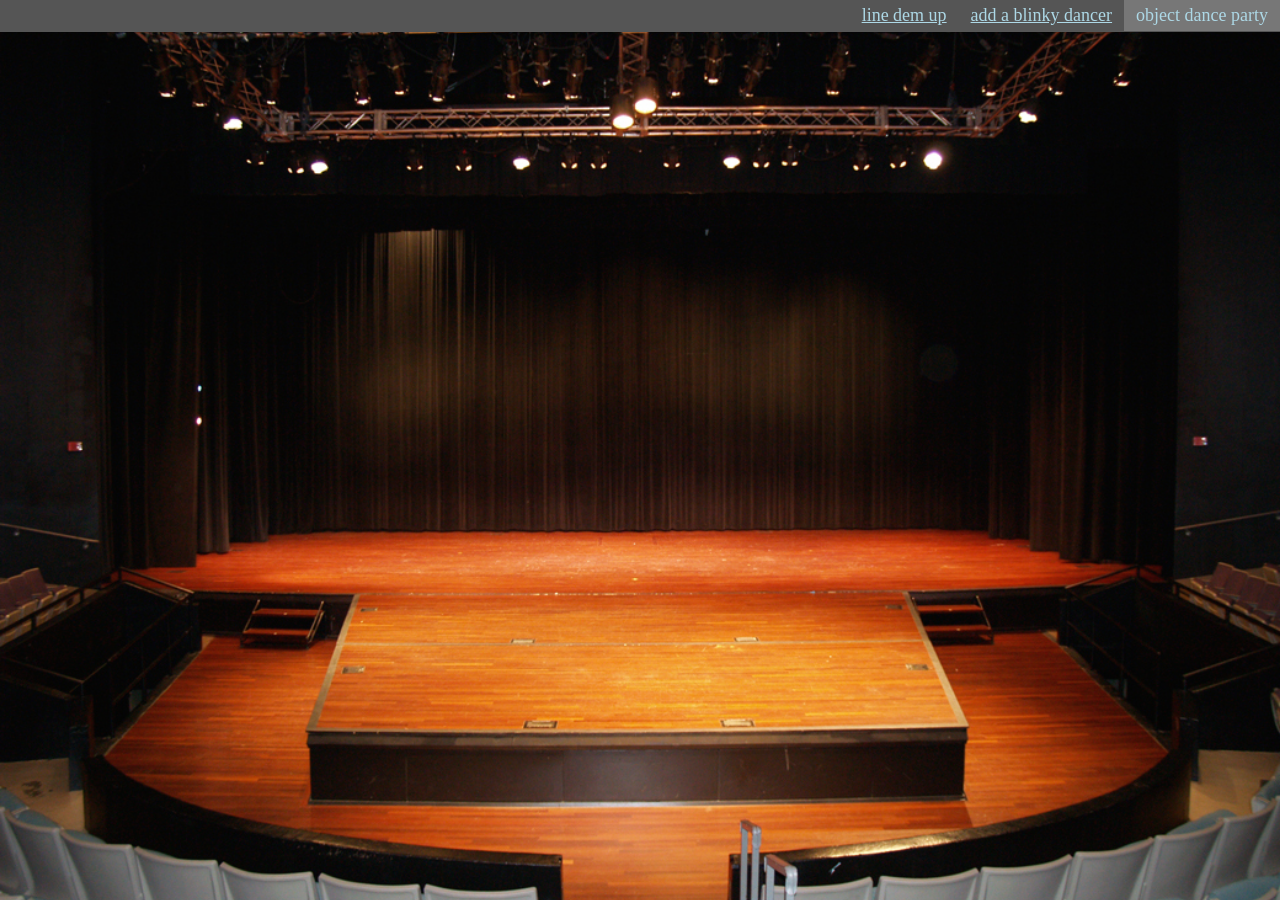
==== dancefloor.html @ 616343f5 "added pokemon images" ====
<!DOCTYPE html>
<html>
  <head>
    <title>Object Dance Party</title>
    <link rel="stylesheet" type="text/css" href="styles.css" />
    <script src="lib/jquery.js"></script>
    <script src="src/dancer.js"></script>
    <script src="src/blinkyDancer.js"></script>
  </head>
  <body>
    <div class="topbar">
      <span class="title">object dance party</span>
      <a href="#" class="addDancerButton" data-dancer-maker-function-name="makeBlinkyDancer">
      add a blinky dancer</a>
      <a href="#" class="lineUp">line dem up</a>
    </div>

  <div class="dancefloor">


  </div>
    <script src="src/init.js"></script>
  </body>
</html>
---- styles.css ----
body, html{
  height:100%;
  background: url(img/stage.jpg) no-repeat center center fixed;
  -webkit-background-size: cover;
  -moz-background-size: cover;
  -o-background-size: cover;
  background-size: cover;
}
body{
  margin: 0px;
  background-color:#444;
  font-size: 18px;
}
body, a:link, a:visited, a:active{
  color: lightblue;
}
.title, .addDancerButton, .lineUp{
  padding:5px 12px;
  float:right;
}

.topbar{
  height:32px;
  background-color: #555;
}
.title{
  background-color: #777;
}

.dancefloor{

}
.dancefloor span{
  position: absolute;
  width: 50px;
  height: 50px;
}


.dancer0{
  content: url(img/snorlax.gif);
}
.dancer1{
 content: url(img/arcanine.gif);
}
.dancer2{
  content: url(img/bellsprout.gif);
}
.dancer3{
  content: url(img/charizard.gif);
}
.dancer4{
  content: url(img/dragonite.gif);
}
.dancer5{
 content: url(img/eevee.gif);
}
.dancer6{
  content: url(img/gengar.gif);
}
.dancer7{
  content: url(img/koffing.gif);
}
.dancer8{
  content: url(img/poliwrath.gif);
}
.dancer9{
 content: url(img/scyther.gif);
}
.dancer10{
  content: url(img/tyhposion.gif);
}
.dancer11{
  content: url(img/mew.gif);
}
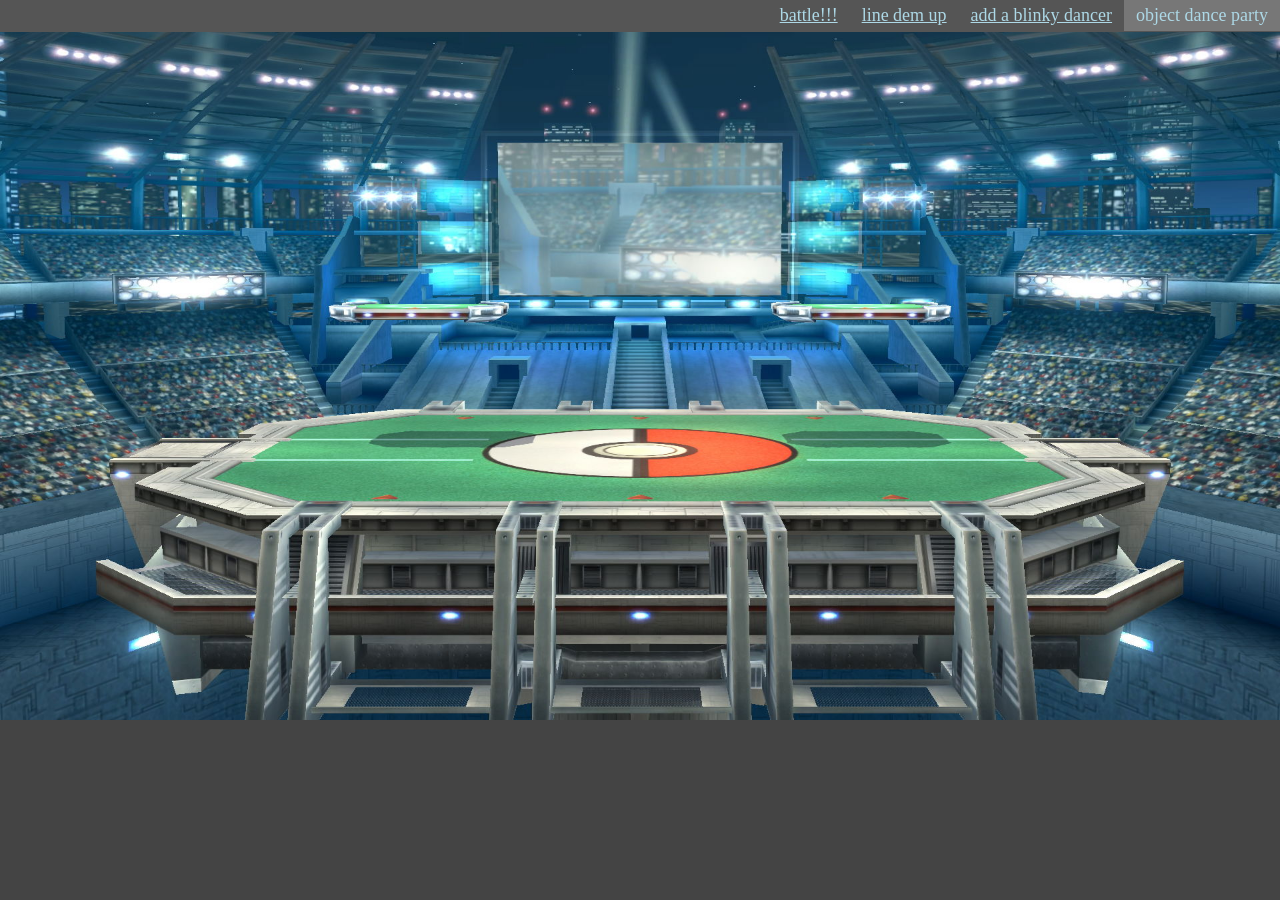
==== commit 50b9afd6: "added some movement options" ====
--- a/dancefloor.html
+++ b/dancefloor.html
@@ -13,6 +13,7 @@
       <a href="#" class="addDancerButton" data-dancer-maker-function-name="makeBlinkyDancer">
       add a blinky dancer</a>
       <a href="#" class="lineUp">line dem up</a>
+      <a href="#" class="battle">battle!!!</a>
     </div>
 
   <div class="dancefloor">
--- a/styles.css
+++ b/styles.css
@@ -1,10 +1,7 @@
 body, html{
   height:100%;
-  background: url(img/stage.jpg) no-repeat center center fixed;
-  -webkit-background-size: cover;
-  -moz-background-size: cover;
-  -o-background-size: cover;
-  background-size: cover;
+  background: url(img/pokemonStadium.jpg) top left no-repeat; background-attachment:fixed;
+  background-size: 1280px, 720px;
 }
 body{
   margin: 0px;
@@ -14,7 +11,7 @@
 body, a:link, a:visited, a:active{
   color: lightblue;
 }
-.title, .addDancerButton, .lineUp{
+.title, .addDancerButton, .lineUp, .battle{
   padding:5px 12px;
   float:right;
 }
@@ -68,7 +65,7 @@
  content: url(img/scyther.gif);
 }
 .dancer10{
-  content: url(img/tyhposion.gif);
+  content: url(img/typhosion.gif);
 }
 .dancer11{
   content: url(img/mew.gif);
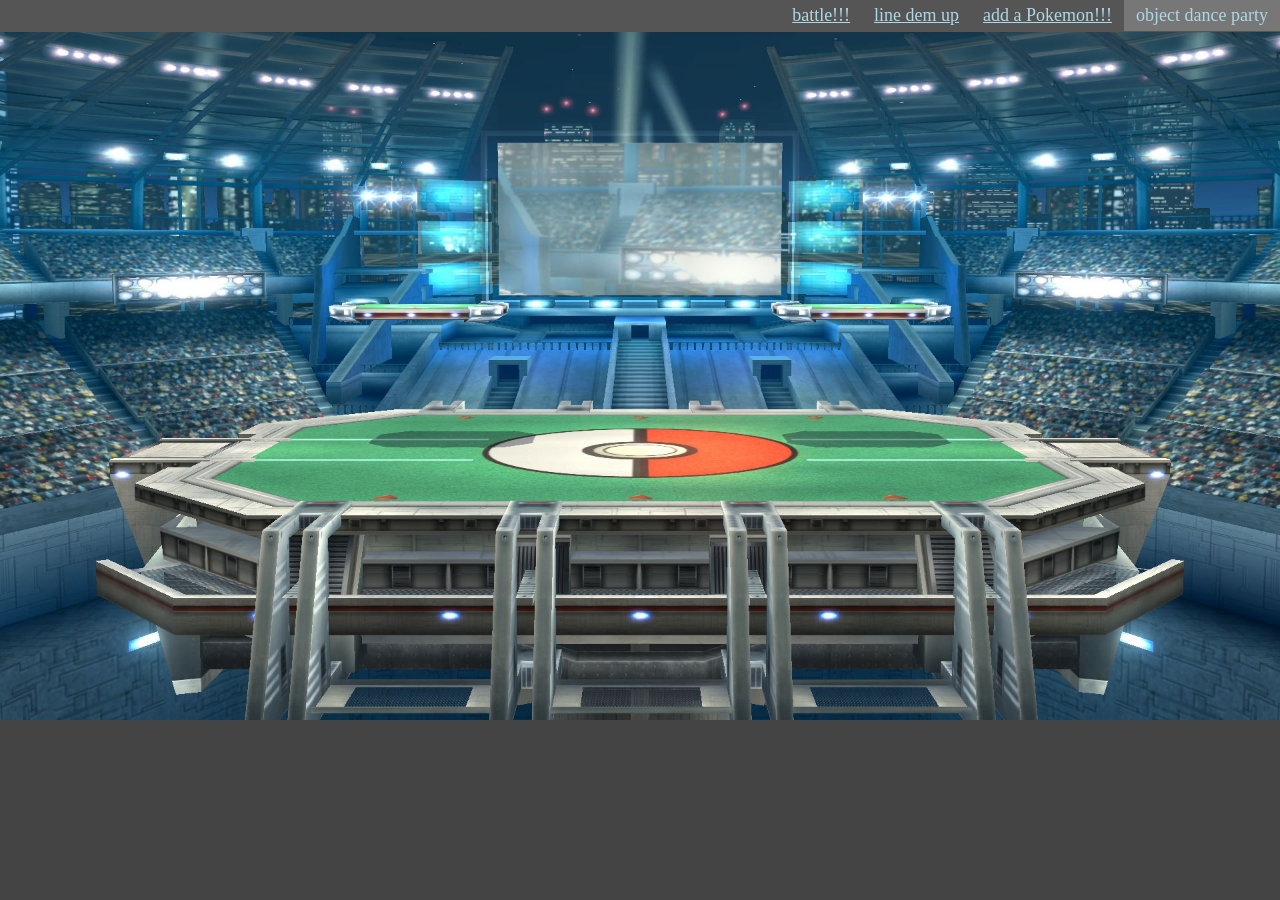
==== commit dee4c4d7: "added movement" ====
--- a/dancefloor.html
+++ b/dancefloor.html
@@ -3,6 +3,7 @@
   <head>
     <title>Object Dance Party</title>
     <link rel="stylesheet" type="text/css" href="styles.css" />
+    <link rel="stylesheet" href="animate.min.css">
     <script src="lib/jquery.js"></script>
     <script src="src/dancer.js"></script>
     <script src="src/blinkyDancer.js"></script>
@@ -11,10 +12,12 @@
     <div class="topbar">
       <span class="title">object dance party</span>
       <a href="#" class="addDancerButton" data-dancer-maker-function-name="makeBlinkyDancer">
-      add a blinky dancer</a>
+      add a Pokemon!!!</a>
       <a href="#" class="lineUp">line dem up</a>
       <a href="#" class="battle">battle!!!</a>
     </div>
+
+
 
   <div class="dancefloor">
 
